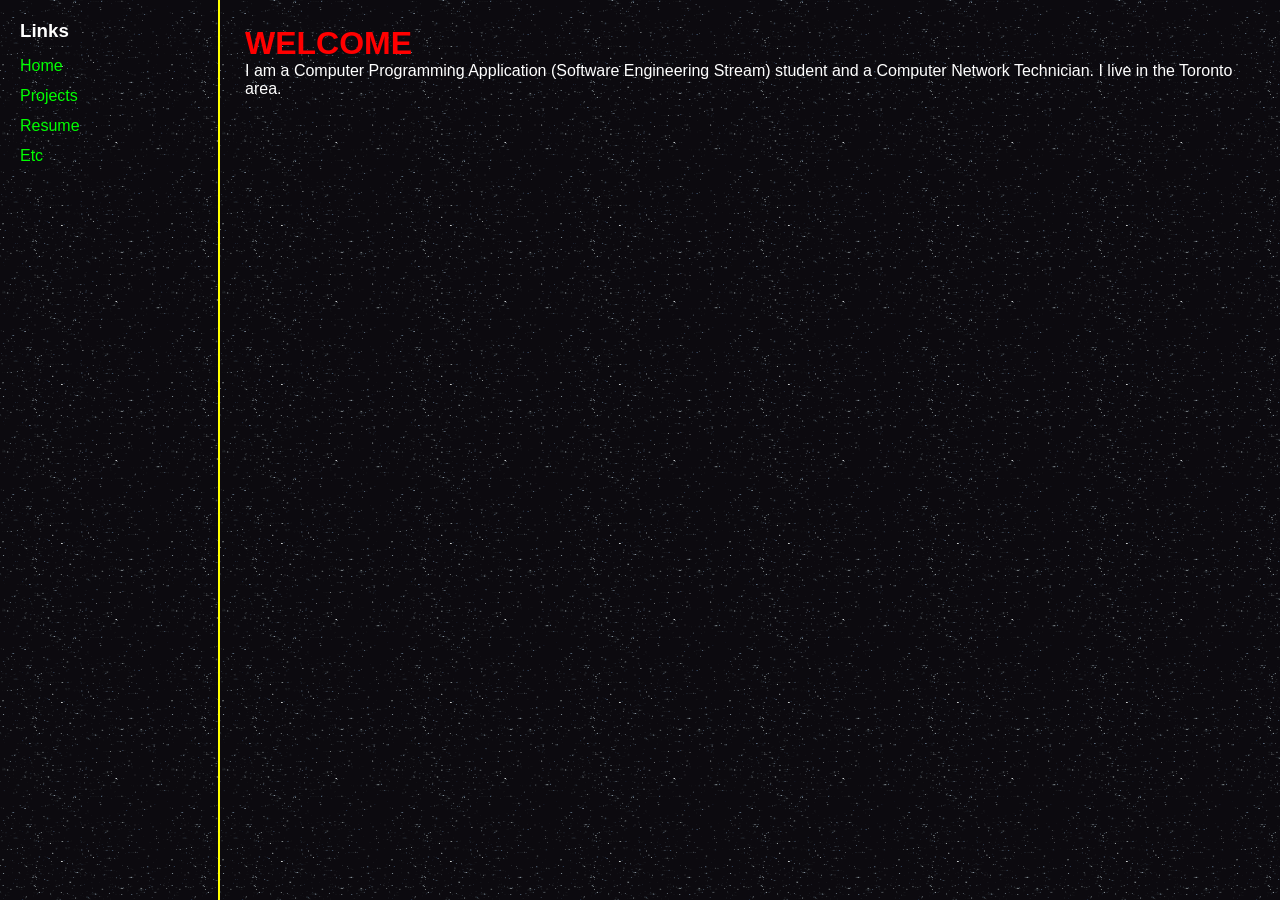
==== index.html @ d992325d "Add files via upload" ====
<!DOCTYPE html>
<html>
<head>
    <title>Hooman's Page</title>
    <link rel="stylesheet" href="mainstyle.css">
</head>

<body>
<div id="wrapper">

    <div id="leftcolumn">
        <h3>Links</h3>
        <a href="index.html">Home</a>
        <a href="projects.html">Projects</a>
        <a href="resume.html">Resume</a>
        <a href="etc.html">Etc</a>
    </div>

    <div id="content">
        <h1>WELCOME</h1>

        <p>
            I am a Computer Programming Application (Software Engineering Stream)
            student and a Computer Network Technician. I live in the Toronto area.
        </p>
    </div>

</div>



</body>
</html>
---- mainstyle.css ----
/* Reset */
* {
    box-sizing: border-box;
    margin: 0;
    padding: 0;
}

/* Body */
body {
    font-family: Verdana, Arial, Helvetica, sans-serif;
    color: #fff;
    background: #000;
    overflow-x: hidden;
}

/* Moving star overlay */
body::before {
    content: "";
    position: fixed;
    width: 200%;
    height: 200%;
    top: -50%;
    left: -50%;
    background: radial-gradient(white 1px, transparent 1px);
    background-size: 50px 50px;
    opacity: 0.05;
    animation: moveStars 60s linear infinite;
    pointer-events: none;
}

@keyframes moveStars {
    from { transform: translate(0, 0); }
    to { transform: translate(100px, 100px); }
}

/* Layout */
#wrapper {
    display: flex;
    min-height: 100vh;
}

/* Sidebar */
#leftcolumn {
    width: 220px;
    padding: 20px;
    border-right: 2px solid yellow;
    background-image: url("starx.gif");
}

#leftcolumn h3 {
    margin-bottom: 15px;
}

/* Neon Links */
#leftcolumn a {
    display: block;
    margin: 12px 0;
    color: #00ff00;
    text-decoration: none;
    position: relative;
    transition: 0.3s;
}

#leftcolumn a:hover {
    color: #fff;
    text-shadow:
        0 0 5px #00ff00,
        0 0 10px #00ff00,
        0 0 20px #00ff00;
    transform: translateX(8px);
}

#leftcolumn a::after {
    content: "";
    position: absolute;
    left: 0;
    bottom: -3px;
    width: 0;
    height: 2px;
    background: #00ff00;
    transition: 0.3s;
}

#leftcolumn a:hover::after {
    width: 100%;
}

/* Content */
#content {
    flex: 1;
    padding: 25px;
    background-image: url("starx.gif");
}

/* Neon Header */
h1 {
    color: red;
    animation: flicker 2s infinite alternate;
}

@keyframes flicker {
    0% { opacity: 1; text-shadow: 0 0 10px red; }
    50% { opacity: 0.8; text-shadow: 0 0 20px red; }
    100% { opacity: 1; text-shadow: 0 0 5px red; }
}

/* Projects Grid */
.projects-container {
    display: grid;
    grid-template-columns: repeat(auto-fit, minmax(250px, 1fr));
    gap: 20px;
    margin-top: 20px;
}

/* Project Card */
.project-card {
    background: rgba(0, 0, 0, 0.85);
    border: 2px solid yellow;
    border-radius: 10px;
    padding: 15px;
    position: relative;
    transition: 0.3s;
}

/* Glow on hover */
.project-card:hover {
    transform: scale(1.05);
    box-shadow:
        0 0 10px yellow,
        0 0 20px yellow,
        0 0 40px rgba(255,255,0,0.6);
}

/* Animated neon border */
.project-card::before {
    content: "";
    position: absolute;
    inset: 0;
    border-radius: 10px;
    background: linear-gradient(90deg, #ff0, #0f0, #0ff, #ff0);
    background-size: 300%;
    filter: blur(8px);
    opacity: 0;
    z-index: -1;
}

.project-card:hover::before {
    opacity: 1;
    animation: borderFlow 3s linear infinite;
}

@keyframes borderFlow {
    from { background-position: 0%; }
    to { background-position: 300%; }
}

/* Buttons */
.project-card a {
    display: inline-block;
    margin-top: 10px;
    padding: 6px 10px;
    border: 1px solid #00ff00;
    border-radius: 5px;
    color: #00ff00;
    text-decoration: none;
    transition: 0.3s;
}

.project-card a:hover {
    background: #00ff00;
    color: black;
    box-shadow:
        0 0 10px #00ff00,
        0 0 20px #00ff00;
}

/* Responsive */
@media (max-width: 768px) {
    #wrapper {
        flex-direction: column;
    }

    #leftcolumn {
        width: 100%;
        border-right: none;
        border-bottom: 2px solid yellow;
        text-align: center;
    }
}
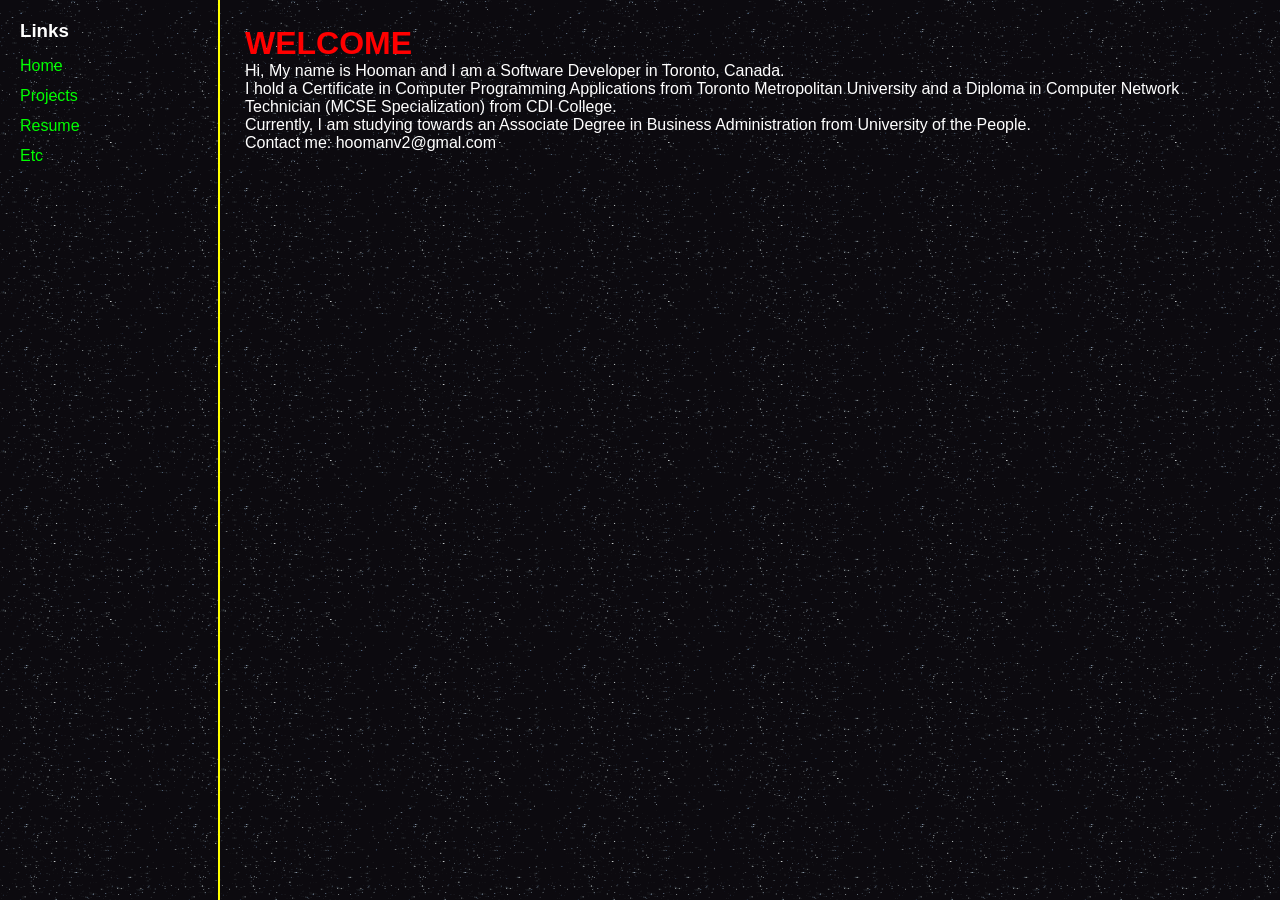
==== commit 5d8125ec: "Update index.html" ====
--- a/index.html
+++ b/index.html
@@ -20,8 +20,15 @@
         <h1>WELCOME</h1>
 
         <p>
-            I am a Computer Programming Application (Software Engineering Stream)
-            student and a Computer Network Technician. I live in the Toronto area.
+            Hi, My name is Hooman and I am a Software Developer in Toronto, Canada.
+        </p>
+        <p>
+            I hold a Certificate in Computer Programming Applications from Toronto Metropolitan University and a Diploma in Computer Network Technician (MCSE Specialization) from CDI College.
+        </p> 
+        <p>
+            Currently, I am studying towards an Associate Degree in Business Administration from University of the People.
+        <p>
+           Contact me: hoomanv2@gmal.com
         </p>
     </div>
 
@@ -30,4 +37,4 @@
 
 
 </body>
-</html>+</html>
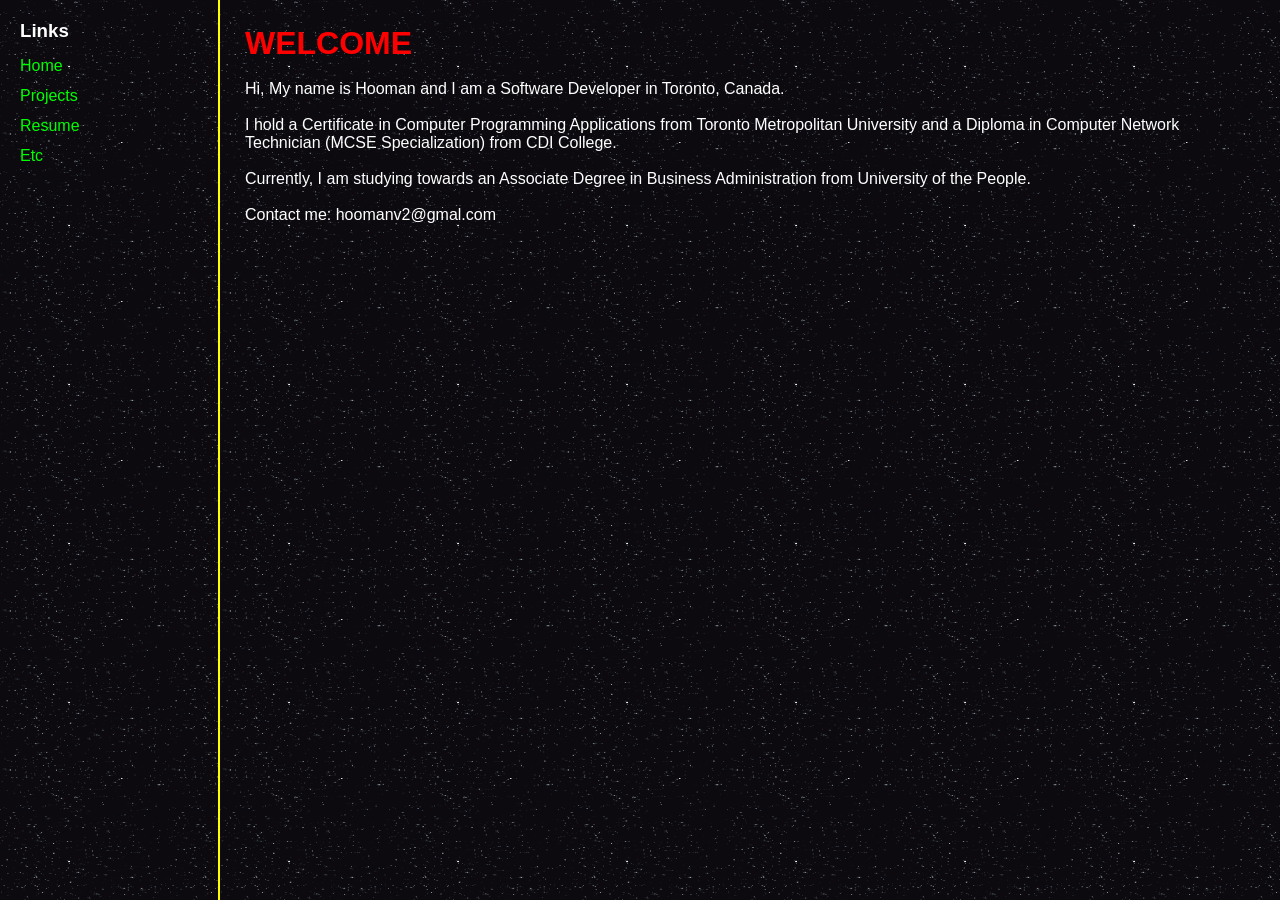
==== commit ace363df: "Update index.html" ====
--- a/index.html
+++ b/index.html
@@ -20,15 +20,15 @@
         <h1>WELCOME</h1>
 
         <p>
-            Hi, My name is Hooman and I am a Software Developer in Toronto, Canada.
+        <br>    Hi, My name is Hooman and I am a Software Developer in Toronto, Canada.
         </p>
         <p>
-            I hold a Certificate in Computer Programming Applications from Toronto Metropolitan University and a Diploma in Computer Network Technician (MCSE Specialization) from CDI College.
+         <br>   I hold a Certificate in Computer Programming Applications from Toronto Metropolitan University and a Diploma in Computer Network Technician (MCSE Specialization) from CDI College.
         </p> 
         <p>
-            Currently, I am studying towards an Associate Degree in Business Administration from University of the People.
+          <br>  Currently, I am studying towards an Associate Degree in Business Administration from University of the People.
         <p>
-           Contact me: hoomanv2@gmal.com
+          <br> Contact me: hoomanv2@gmal.com
         </p>
     </div>
 
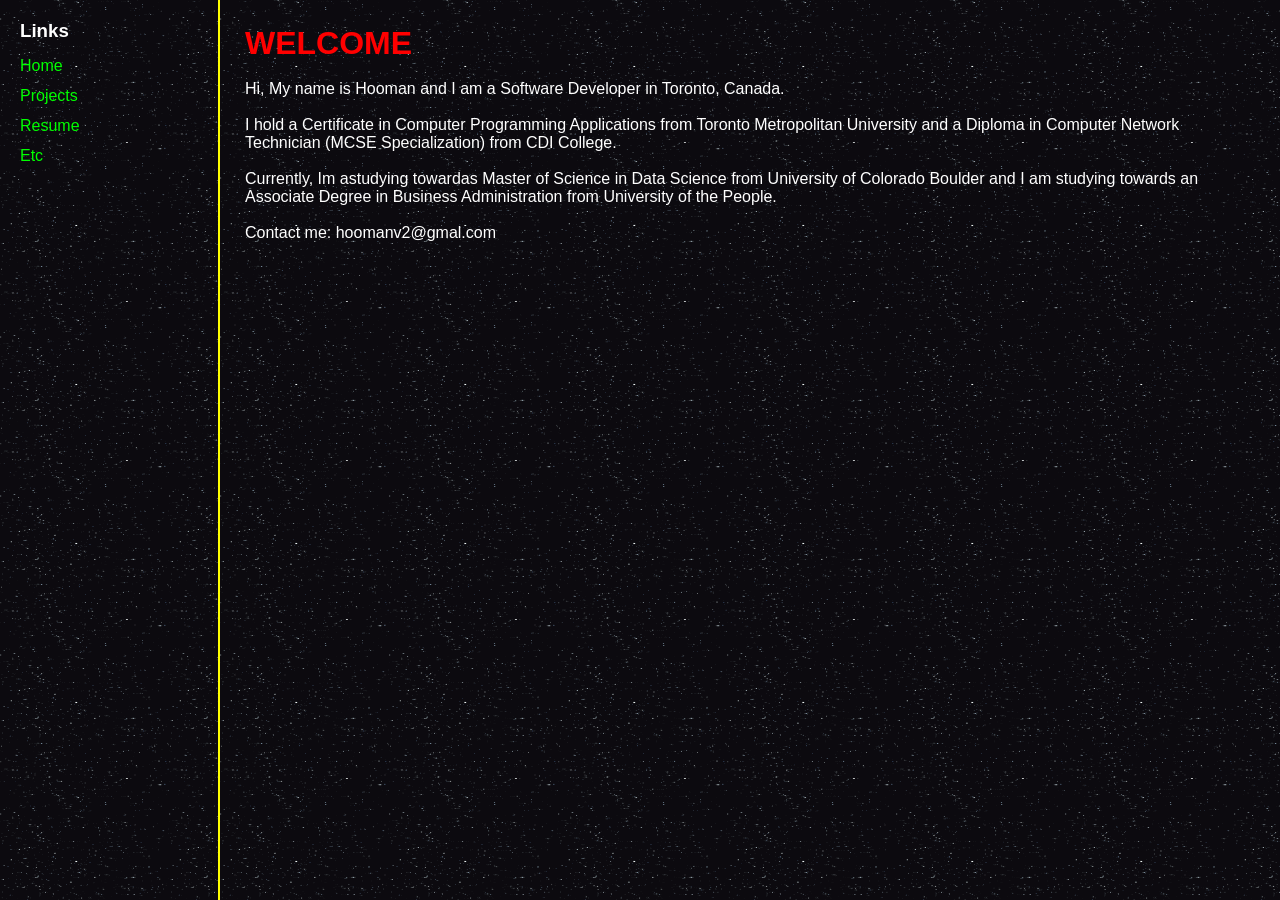
==== commit cd016709: "Update index.html" ====
--- a/index.html
+++ b/index.html
@@ -18,23 +18,21 @@
 
     <div id="content">
         <h1>WELCOME</h1>
-
+    
         <p>
-        <br>    Hi, My name is Hooman and I am a Software Developer in Toronto, Canada.
+            <br>Hi, My name is Hooman and I am a Software Developer in Toronto, Canada.
         </p>
         <p>
-         <br>   I hold a Certificate in Computer Programming Applications from Toronto Metropolitan University and a Diploma in Computer Network Technician (MCSE Specialization) from CDI College.
+             <br>I hold a Certificate in Computer Programming Applications from Toronto Metropolitan University
+                and a Diploma in Computer Network Technician (MCSE Specialization) from CDI College.
         </p> 
         <p>
-          <br>  Currently, I am studying towards an Associate Degree in Business Administration from University of the People.
+             <br>Currently, Im astudying towardas Master of Science in Data Science from University of Colorado Boulder and 
+                 I am studying towards an Associate Degree in Business Administration from University of the People.
         <p>
-          <br> Contact me: hoomanv2@gmal.com
-        </p>
+             <br>Contact me: hoomanv2@gmal.com
+        </p> 
     </div>
 
 </div>
 
-
-
-</body>
-</html>
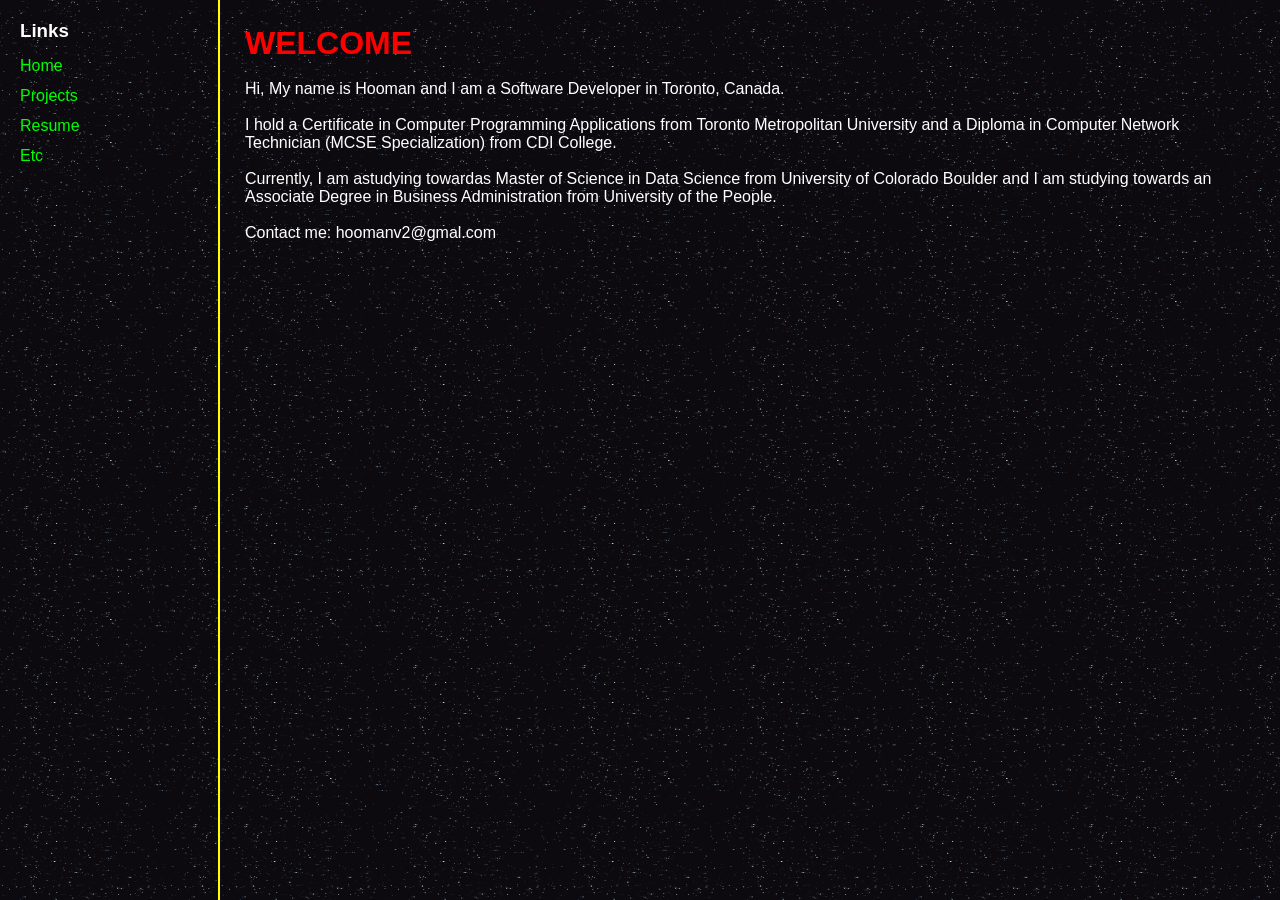
==== commit 7ab22f10: "Update index.html" ====
--- a/index.html
+++ b/index.html
@@ -27,7 +27,7 @@
                 and a Diploma in Computer Network Technician (MCSE Specialization) from CDI College.
         </p> 
         <p>
-             <br>Currently, Im astudying towardas Master of Science in Data Science from University of Colorado Boulder and 
+             <br>Currently, I am astudying towardas Master of Science in Data Science from University of Colorado Boulder and 
                  I am studying towards an Associate Degree in Business Administration from University of the People.
         <p>
              <br>Contact me: hoomanv2@gmal.com
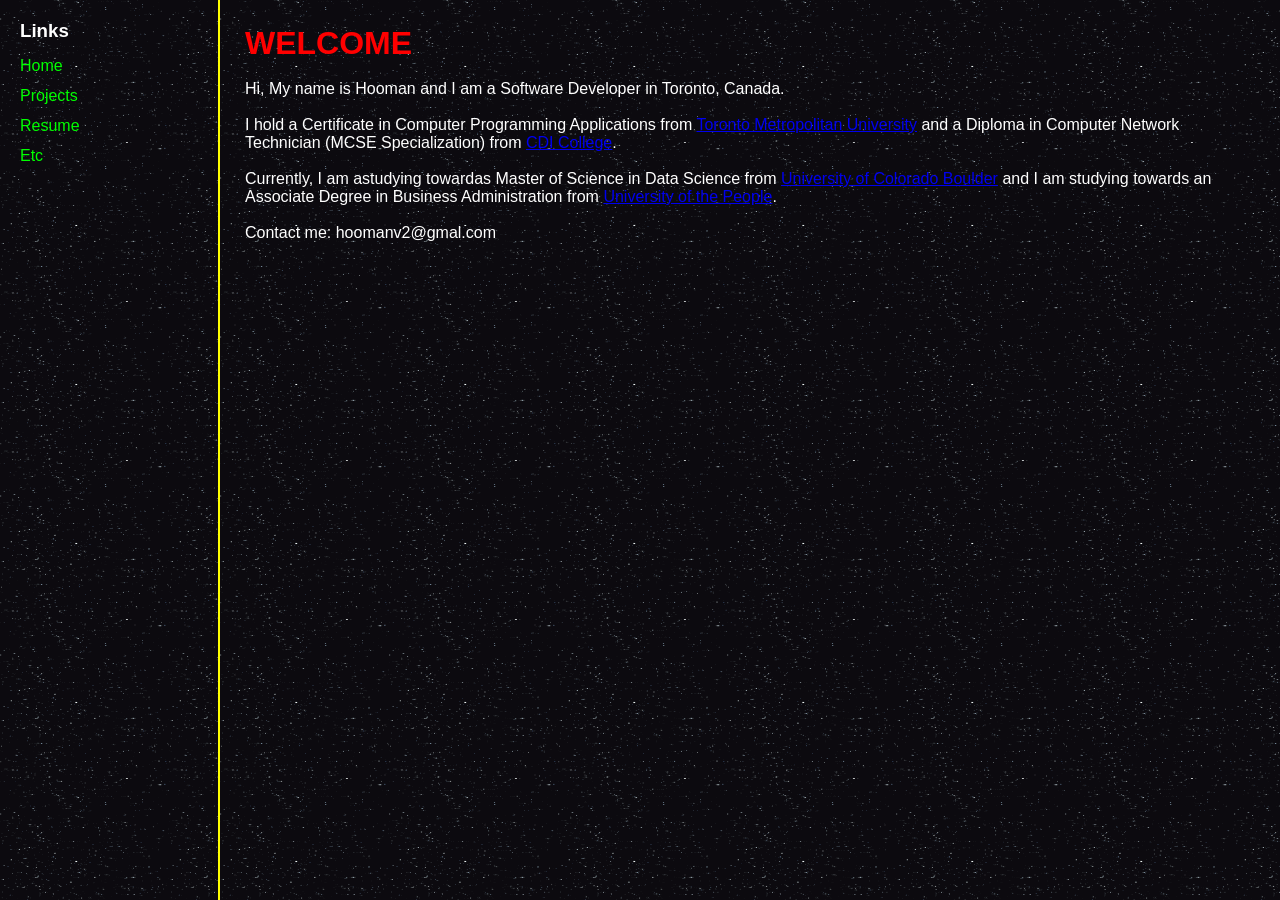
==== commit a796c824: "Update index.html" ====
--- a/index.html
+++ b/index.html
@@ -23,12 +23,12 @@
             <br>Hi, My name is Hooman and I am a Software Developer in Toronto, Canada.
         </p>
         <p>
-             <br>I hold a Certificate in Computer Programming Applications from Toronto Metropolitan University
-                and a Diploma in Computer Network Technician (MCSE Specialization) from CDI College.
+             <br>I hold a Certificate in Computer Programming Applications from <a href="http://www.torontomu.ca">Toronto Metropolitan University</a>
+                and a Diploma in Computer Network Technician (MCSE Specialization) from <a href="http://www.cdicollege.ca">CDI College</a>.
         </p> 
         <p>
-             <br>Currently, I am astudying towardas Master of Science in Data Science from University of Colorado Boulder and 
-                 I am studying towards an Associate Degree in Business Administration from University of the People.
+             <br>Currently, I am astudying towardas Master of Science in Data Science from <a href="http://www.colorado.edu">University of Colorado Boulder</a> and 
+                 I am studying towards an Associate Degree in Business Administration from <a href="http://www.uopeople.edu">University of the People</a>.
         <p>
              <br>Contact me: hoomanv2@gmal.com
         </p> 
@@ -36,3 +36,7 @@
 
 </div>
 
+
+
+</body>
+</html>
